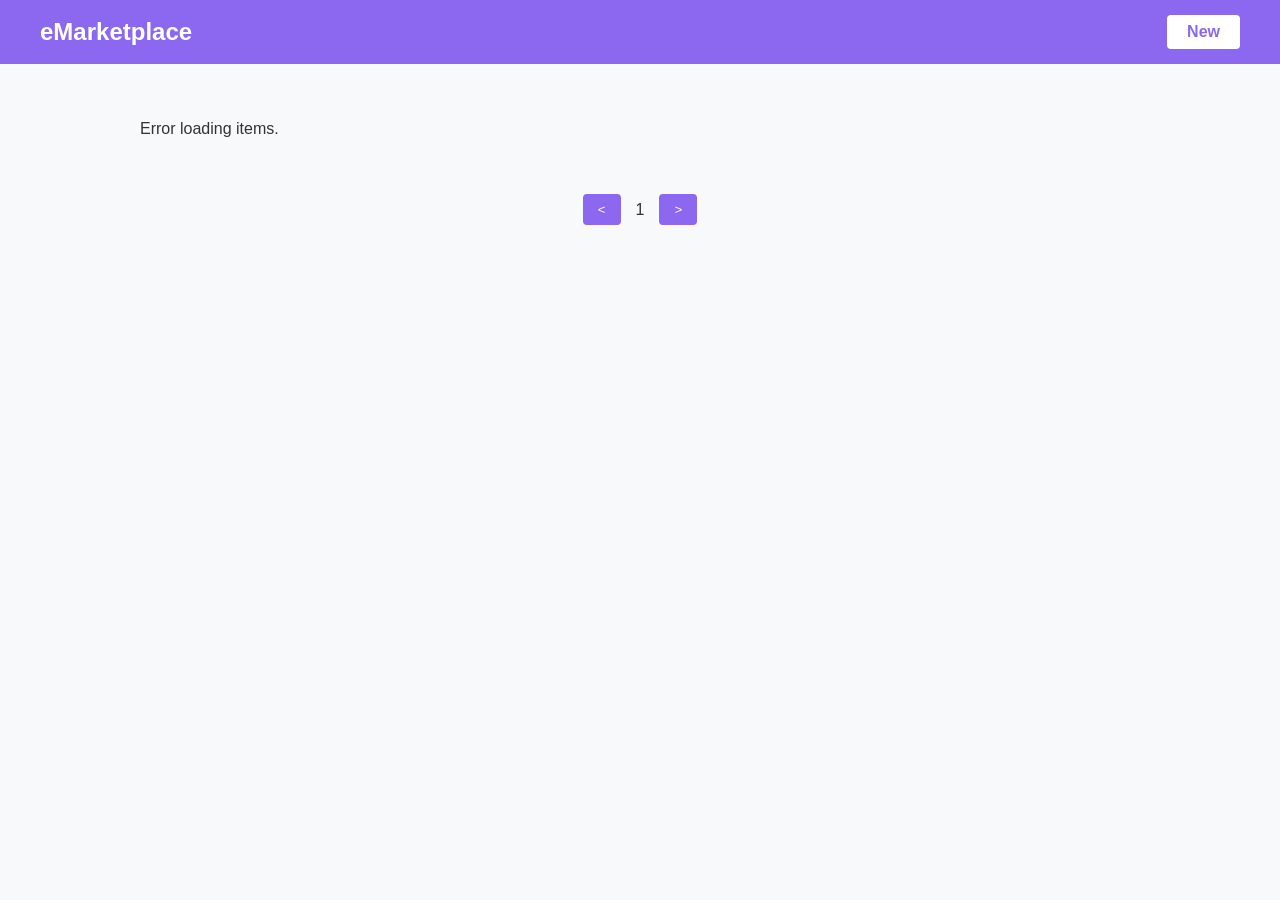
==== src/main/webapp/index.html @ a01e555b "Init" ====
<!DOCTYPE html>
<html lang="en">
<head>
    <meta charset="UTF-8">
    <title>eMarketplace</title>
    <link rel="stylesheet" href="styles.css">
</head>
<body>
<header>
    <h1 onclick="window.location.href='index.html'">eMarketplace</h1>
    <a href="new-item.html" class="btn-new">New</a>
</header>

<div class="container">
    <div class="grid" id="itemsGrid">
    </div>

    <div class="pagination">
        <button id="prevBtn" onclick="changePage(-1)">&lt;</button>
        <span id="pageIndicator">1</span>
        <button id="nextBtn" onclick="changePage(1)">&gt;</button>
    </div>
</div>

<script src="index.js"></script>
</body>
</html>
---- src/main/webapp/styles.css ----
:root {
    --primary-color: #8c67ef;
    --bg-color: #f8f9fa;
    --text-color: #333;
}

body {
    font-family: 'Segoe UI', Tahoma, Geneva, Verdana, sans-serif;
    margin: 0;
    padding: 0;
    background-color: var(--bg-color);
    color: var(--text-color);
}

header {
    background-color: var(--primary-color);
    padding: 15px 40px;
    display: flex;
    justify-content: space-between;
    align-items: center;
    color: white;
}

header h1 {
    margin: 0;
    font-size: 24px;
    cursor: pointer;
}

.btn-new {
    background-color: white;
    color: var(--primary-color);
    text-decoration: none;
    padding: 8px 20px;
    border-radius: 4px;
    font-weight: bold;
}

.container {
    max-width: 1000px;
    margin: 40px auto;
    padding: 0 20px;
}

.stats {
    margin-bottom: 20px;
    color: #666;
}

.grid {
    display: grid;
    grid-template-columns: repeat(3, 1fr);
    gap: 30px;
}

.card {
    background: white;
    padding: 15px;
    border-radius: 8px;
    box-shadow: 0 2px 5px rgba(0,0,0,0.05);
    cursor: pointer;
    transition: transform 0.2s;
}

.card:hover {
    transform: translateY(-5px);
}

.card img {
    width: 100%;
    height: 200px;
    object-fit: cover;
    border-radius: 4px;
}

.card-info {
    margin-top: 10px;
}

.card-title {
    font-weight: bold;
    margin-bottom: 5px;
}

.card-price {
    color: var(--primary-color);
}

.pagination {
    display: flex;
    justify-content: center;
    align-items: center;
    margin-top: 40px;
    gap: 15px;
}

.pagination button {
    background-color: var(--primary-color);
    color: white;
    border: none;
    padding: 8px 15px;
    border-radius: 4px;
    cursor: pointer;
}

.pagination button:disabled {
    background-color: #ccc;
    cursor: not-allowed;
}

.form-container {
    background: white;
    padding: 40px;
    border-radius: 8px;
    box-shadow: 0 2px 5px rgba(0,0,0,0.05);
    max-width: 600px;
    margin: 0 auto;
}

.form-container h2 {
    text-align: center;
    margin-bottom: 30px;
}

.form-row {
    display: flex;
    gap: 20px;
    margin-bottom: 20px;
}

.form-group {
    flex: 1;
    display: flex;
    flex-direction: column;
}

.form-group label {
    margin-bottom: 5px;
    font-weight: bold;
}

.form-group input[type="text"],
.form-group input[type="number"],
.form-group textarea {
    padding: 10px;
    border: 1px solid #ddd;
    border-radius: 4px;
}

.form-group textarea {
    height: 120px;
    resize: vertical;
}

.btn-submit {
    background-color: var(--primary-color);
    color: white;
    border: none;
    padding: 10px 40px;
    border-radius: 4px;
    font-size: 16px;
    cursor: pointer;
    display: block;
    margin: 0 auto;
}

.item-detail {
    background: white;
    padding: 30px;
    border-radius: 8px;
}

.item-detail img {
    width: 100%;
    max-height: 400px;
    object-fit: cover;
    border-radius: 8px;
    margin-bottom: 20px;
}

.item-header {
    display: flex;
    justify-content: space-between;
    align-items: center;
    margin-bottom: 10px;
}

.item-title {
    font-size: 28px;
    margin: 0;
}

.item-price {
    font-size: 24px;
    color: var(--primary-color);
    font-weight: bold;
}

.item-date {
    color: #888;
    margin-bottom: 20px;
}

.item-description {
    line-height: 1.6;
}


.btn-buy {
    background-color: #28a745;
    color: white;
    border: none;
    padding: 12px 20px;
    border-radius: 4px;
    font-size: 18px;
    font-weight: bold;
    cursor: pointer;
    width: 100%;
    transition: background-color 0.2s ease, transform 0.1s ease;
}

.btn-buy:hover {
    background-color: #218838;
}

.btn-buy:active {
    transform: scale(0.98);
}
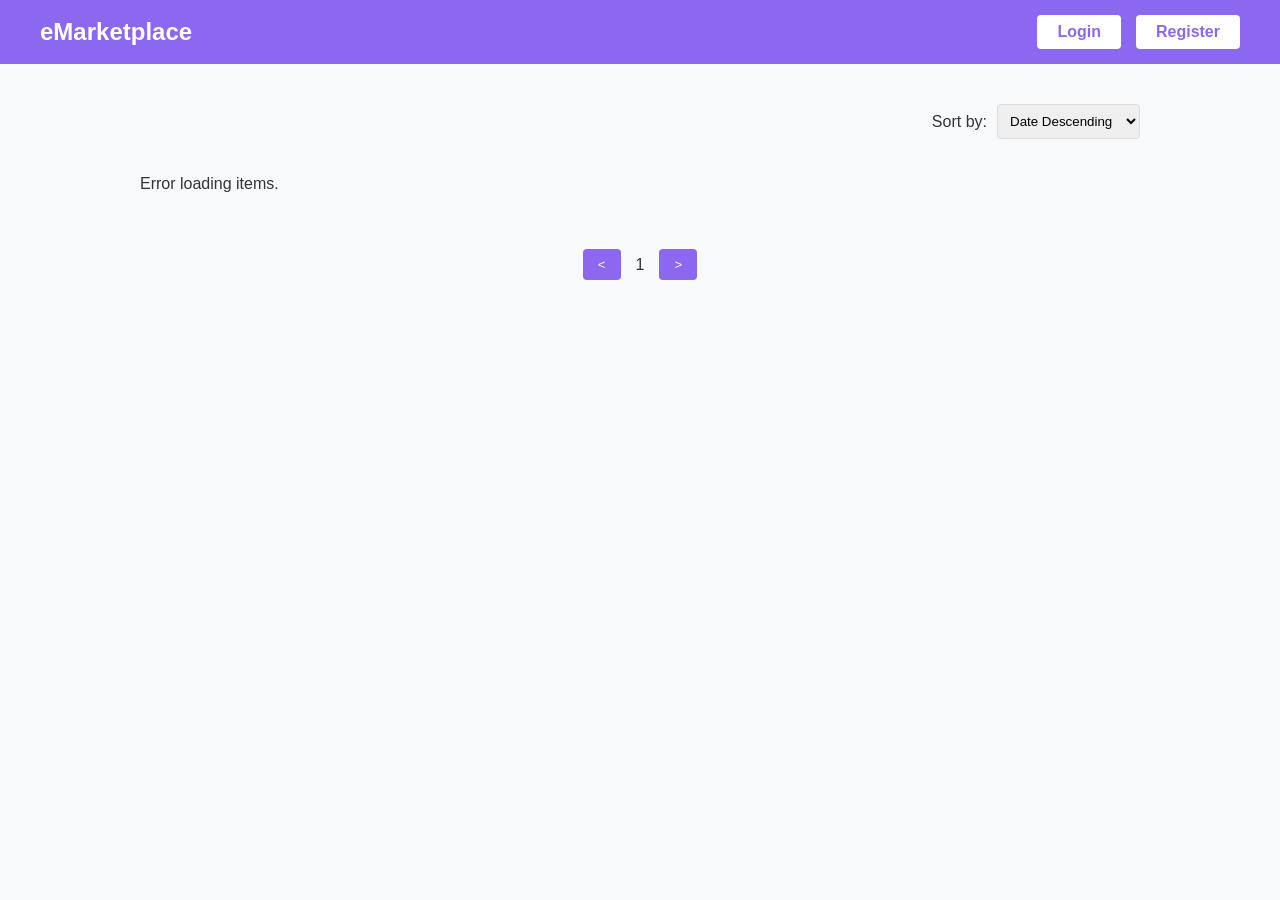
==== commit a01e75c5: "Done" ====
--- a/src/main/webapp/index.html
+++ b/src/main/webapp/index.html
@@ -8,12 +8,22 @@
 <body>
 <header>
     <h1 onclick="window.location.href='index.html'">eMarketplace</h1>
-    <a href="new-item.html" class="btn-new">New</a>
+    <div id="auth-actions">
+    </div>
 </header>
 
 <div class="container">
-    <div class="grid" id="itemsGrid">
+    <div class="sort-container">
+        <label for="sortParam">Sort by:</label>
+        <select id="sortParam" onchange="changeSort()">
+            <option value="dateDesc">Date Descending</option>
+            <option value="dateAsc">Date Ascending</option>
+            <option value="priceAsc">Price Ascending</option>
+            <option value="priceDesc">Price Descending</option>
+        </select>
     </div>
+
+    <div class="grid" id="itemsGrid"></div>
 
     <div class="pagination">
         <button id="prevBtn" onclick="changePage(-1)">&lt;</button>
--- a/src/main/webapp/styles.css
+++ b/src/main/webapp/styles.css
@@ -225,4 +225,51 @@
 
 .btn-buy:active {
     transform: scale(0.98);
+}
+
+#auth-actions {
+    display: flex;
+    gap: 15px;
+    align-items: center;
+}
+
+.btn-logout {
+    background-color: transparent;
+    color: white;
+    border: 1px solid white;
+    padding: 8px 20px;
+    border-radius: 4px;
+    font-weight: bold;
+    cursor: pointer;
+    transition: background-color 0.2s;
+}
+
+.btn-logout:hover {
+    background-color: rgba(255, 255, 255, 0.1);
+}
+
+.sort-container {
+    display: flex;
+    justify-content: flex-end;
+    align-items: center;
+    margin-bottom: 20px;
+    gap: 10px;
+}
+
+.sort-container select {
+    padding: 8px;
+    border-radius: 4px;
+    border: 1px solid #ddd;
+    outline: none;
+    font-family: inherit;
+}
+
+input[type="password"],
+input[type="date"],
+input[type="email"] {
+    padding: 10px;
+    border: 1px solid #ddd;
+    border-radius: 4px;
+    width: 100%;
+    box-sizing: border-box;
 }
